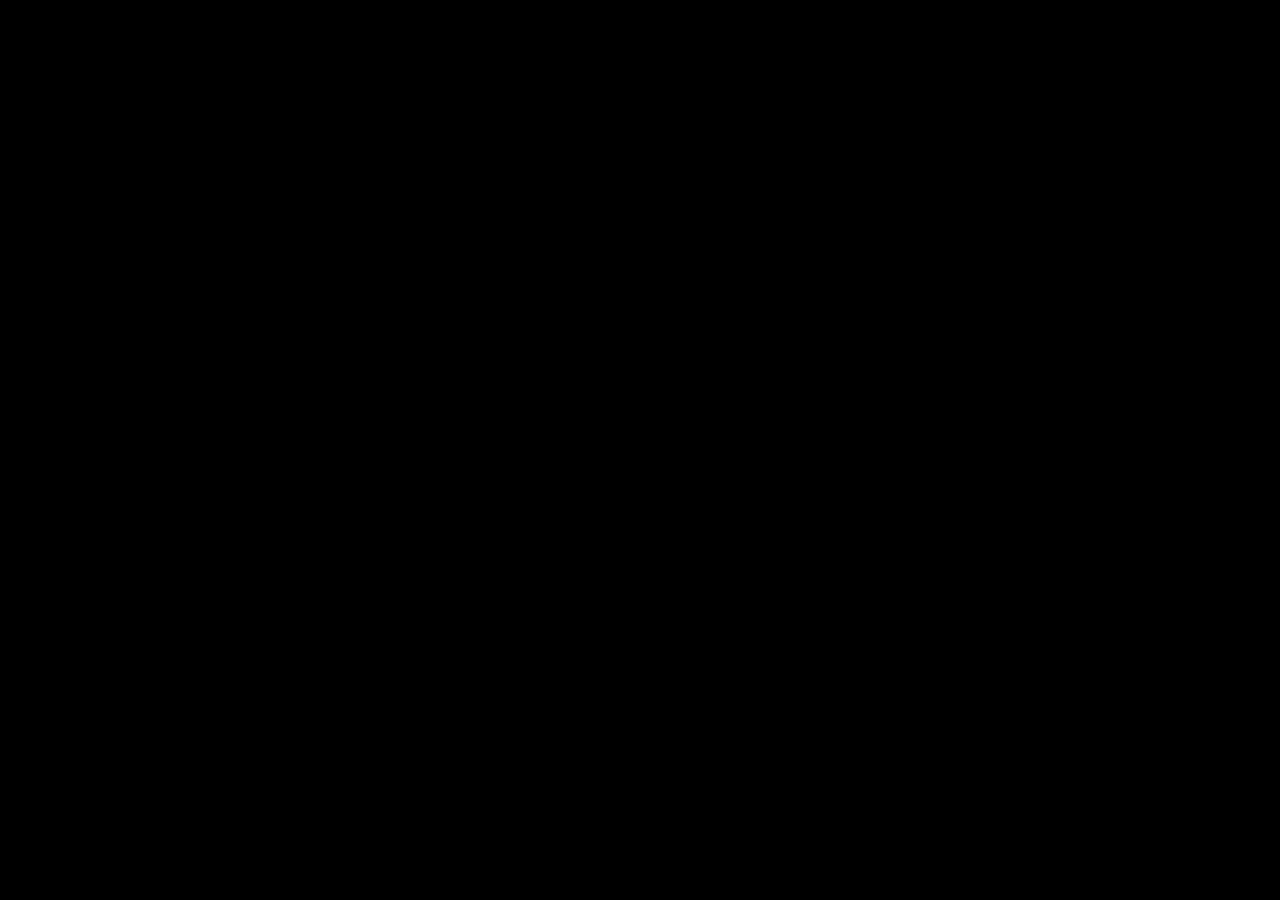
==== index.html @ 4a2b2272 "Reapply "feat: fade in out" This reverts commit 360c030ef11cfc81f60e8ec81ac8e3e0fd650853." ====
<!-- index.html -->
<!DOCTYPE html>
<html>
	<head>
		<title>textmode.js sketch</title>
		<!-- Standard bundle (with embedded UrsaFont) -->
		<script src="https://cdn.jsdelivr.net/npm/textmode.js@latest/dist/textmode.umd.js"></script>

		<!-- OR Minified bundle (requires external font) -->
		<!-- <script src="https://cdn.jsdelivr.net/npm/textmode.js@latest/dist/textmode.umd.min.js"></script> -->
		<link rel="stylesheet" href="style.css">
	</head>
	<body>
		<script src="sketch.js"></script>
	</body>
</html>
---- style.css ----
body {
  background: black;
  display: flex;
  justify-content: center;
  align-items: center;
}

canvas {
  margin-top: 10vh;
}
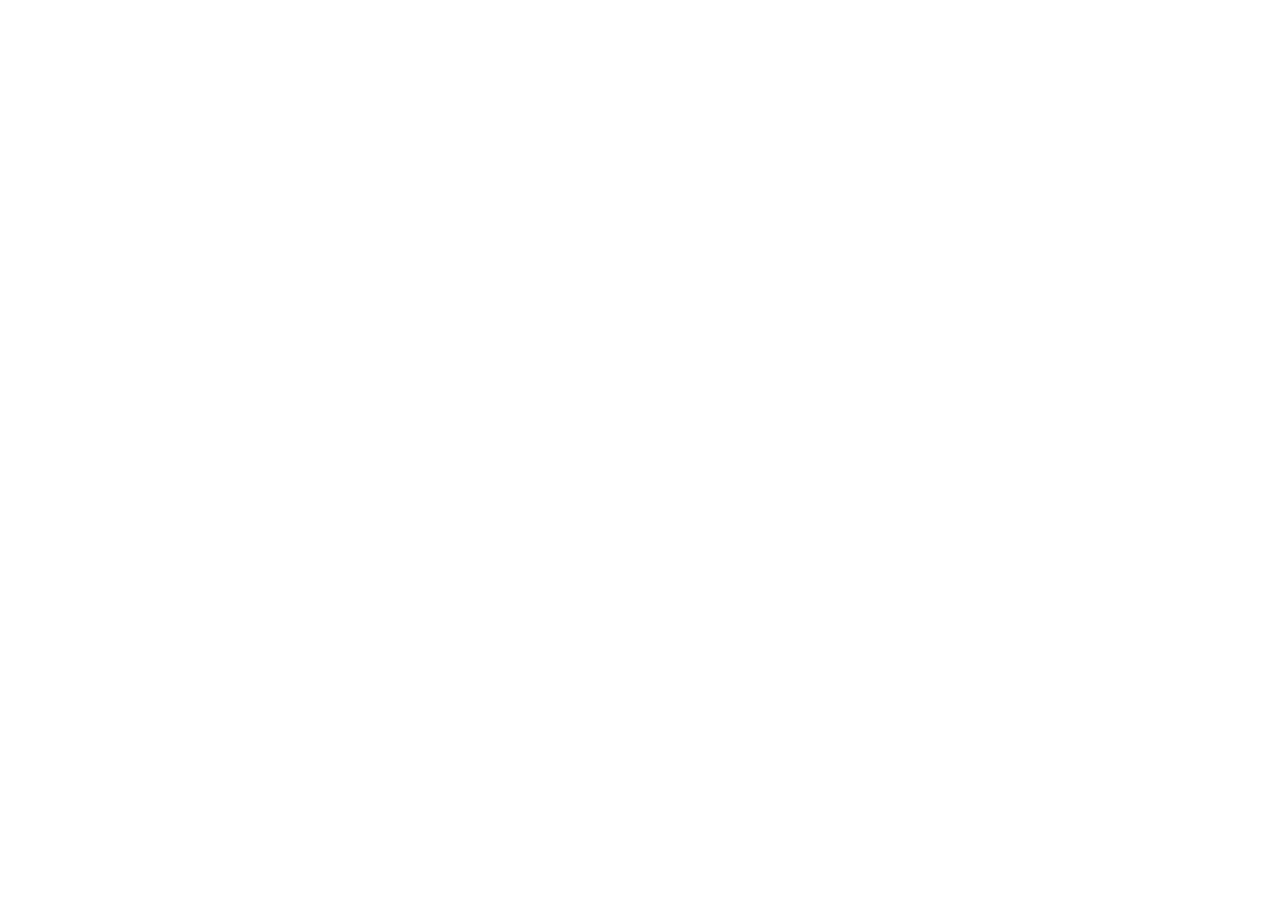
==== commit a31ed772: "Revert "temp: gay juan" This reverts commit b6c7bb6002e9d36e3e2cd953b2a85eb8068d690b." ====
--- a/index.html
+++ b/index.html
@@ -1,16 +1,19 @@
 <!-- index.html -->
 <!DOCTYPE html>
 <html>
-	<head>
-		<title>textmode.js sketch</title>
-		<!-- Standard bundle (with embedded UrsaFont) -->
-		<script src="https://cdn.jsdelivr.net/npm/textmode.js@latest/dist/textmode.umd.js"></script>
 
-		<!-- OR Minified bundle (requires external font) -->
-		<!-- <script src="https://cdn.jsdelivr.net/npm/textmode.js@latest/dist/textmode.umd.min.js"></script> -->
-		<link rel="stylesheet" href="style.css">
-	</head>
-	<body>
-		<script src="sketch.js"></script>
-	</body>
+<head>
+  <title>textmode.js sketch</title>
+
+  <!-- Standard bundle (with embedded UrsaFont) -->
+  <script src="https://cdn.jsdelivr.net/npm/textmode.js@latest/dist/textmode.umd.js"></script>
+
+  <!-- OR Minified bundle (requires external font) -->
+  <!-- <script src="https://cdn.jsdelivr.net/npm/textmode.js@latest/dist/textmode.umd.min.js"></script> -->
+</head>
+
+<body>
+  <script src="sketch.js"></script>
+</body>
+
 </html>
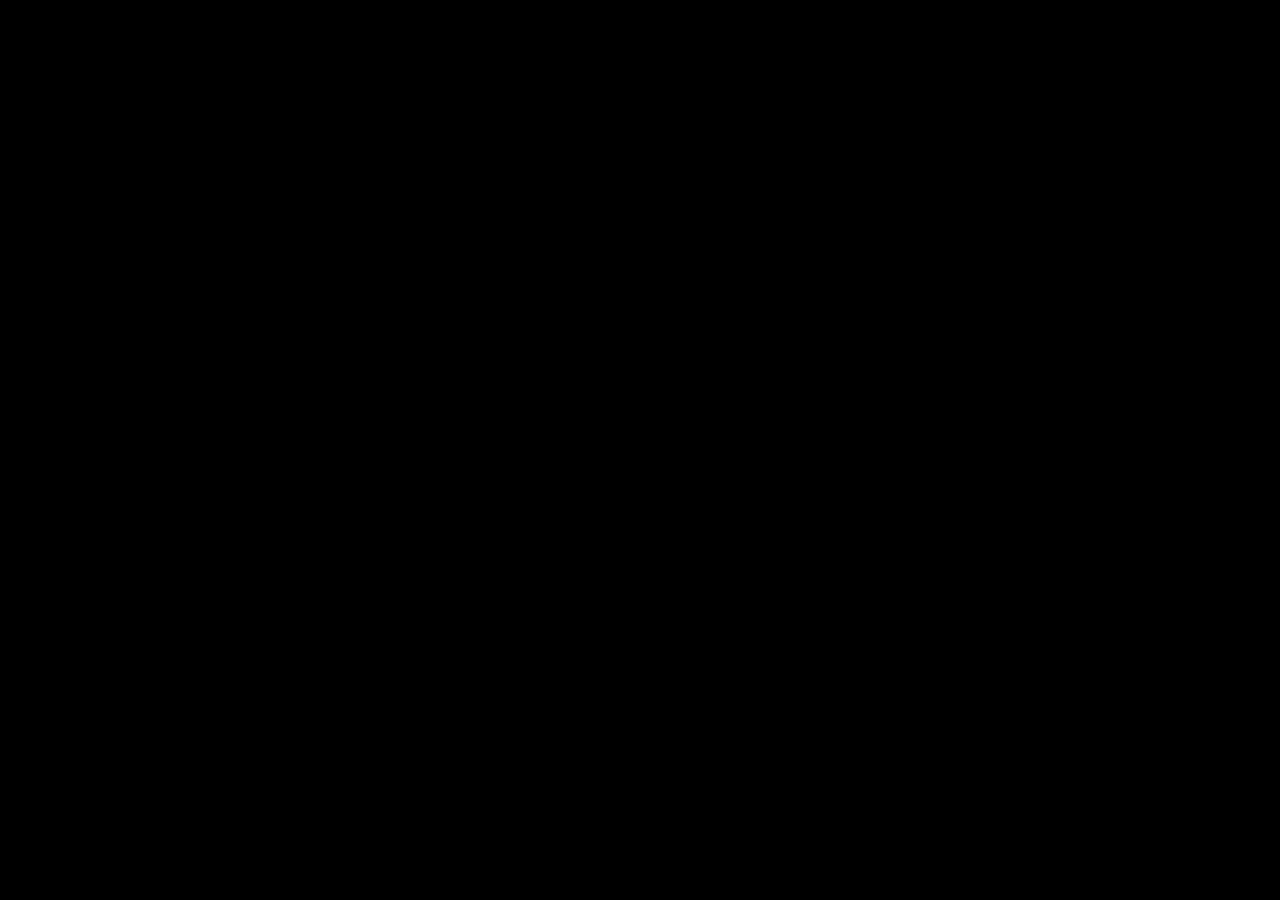
==== commit 9e939c7c: "Merge branch 'juan'" ====
--- a/index.html
+++ b/index.html
@@ -1,19 +1,11 @@
-<!-- index.html -->
 <!DOCTYPE html>
 <html>
-
-<head>
-  <title>textmode.js sketch</title>
-
-  <!-- Standard bundle (with embedded UrsaFont) -->
-  <script src="https://cdn.jsdelivr.net/npm/textmode.js@latest/dist/textmode.umd.js"></script>
-
-  <!-- OR Minified bundle (requires external font) -->
-  <!-- <script src="https://cdn.jsdelivr.net/npm/textmode.js@latest/dist/textmode.umd.min.js"></script> -->
-</head>
-
-<body>
-  <script src="sketch.js"></script>
-</body>
-
+	<head>
+		<title>textmode.js sketch</title>
+		<script src="https://cdn.jsdelivr.net/npm/textmode.js@latest/dist/textmode.umd.js"></script>
+		<link rel="stylesheet" href="./style.css">
+	</head>
+	<body>
+		<script type="module" src="sketch.js"></script>
+	</body>
 </html>
--- a/style.css
+++ b/style.css
@@ -0,0 +1,11 @@
+body {
+  background: black;
+  display: flex;
+  justify-content: center;
+  align-items: center;
+}
+
+canvas {
+  margin-top: 10vh;
+  /* border: 1px solid grey; */
+}
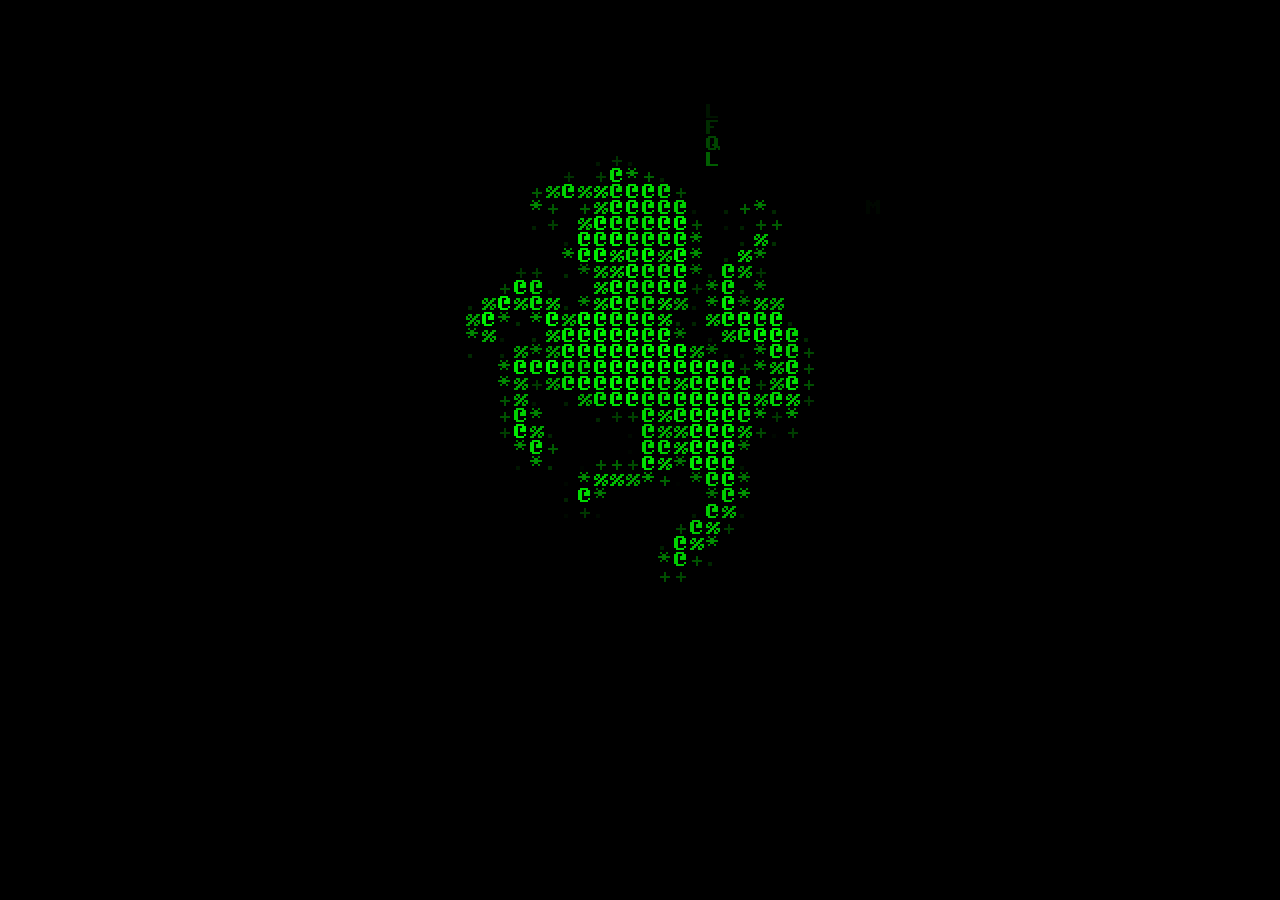
==== commit 579fcdfb: "fix: fuckig horse schizophrenia" ====
--- a/index.html
+++ b/index.html
@@ -2,7 +2,7 @@
 <html>
 	<head>
 		<title>textmode.js sketch</title>
-		<script src="https://cdn.jsdelivr.net/npm/textmode.js@latest/dist/textmode.umd.js"></script>
+		<script src="./textmode.umd.js"></script>
 		<link rel="stylesheet" href="./style.css">
 	</head>
 	<body>
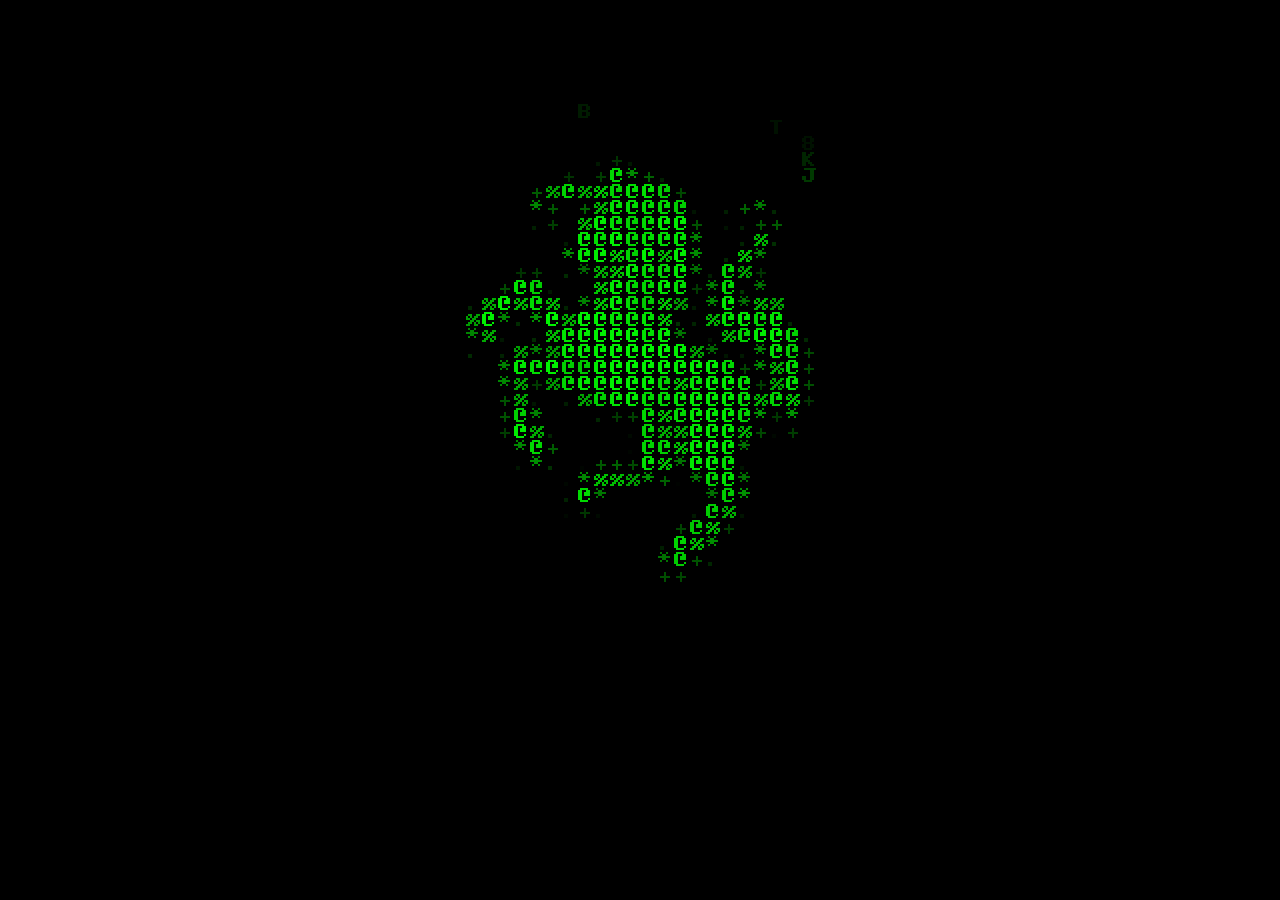
==== commit e8eb3b07: "chore: update title" ====
--- a/index.html
+++ b/index.html
@@ -1,7 +1,7 @@
 <!DOCTYPE html>
 <html>
 	<head>
-		<title>textmode.js sketch</title>
+		<title>Twentemode.js</title>
 		<script src="./textmode.umd.js"></script>
 		<link rel="stylesheet" href="./style.css">
 	</head>
